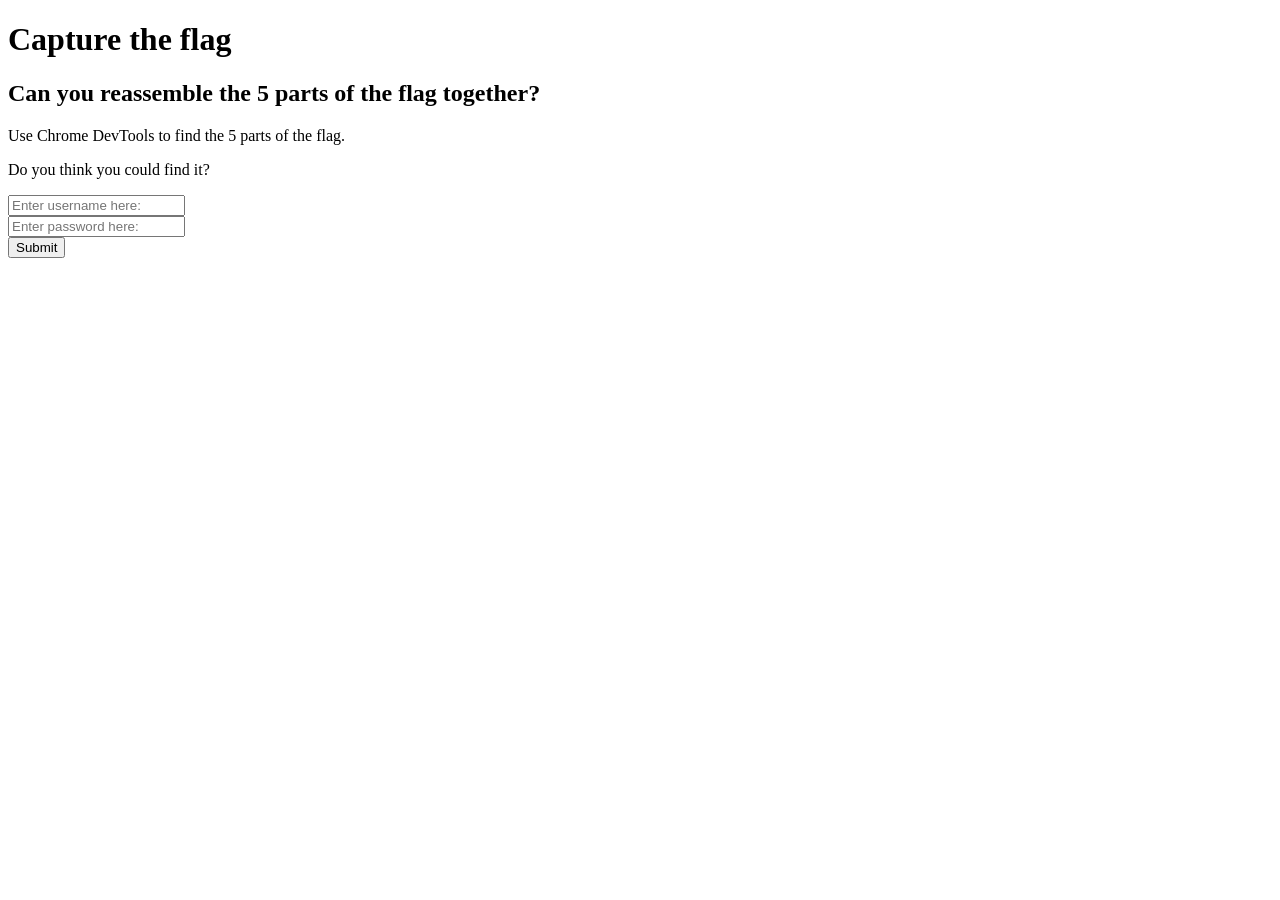
==== CTF/index.html @ 3a0b682e "Create index.html" ====
<!DOCTYPE html>
<html lang="en">
  <head>
    <title>Capture the flag</title>
    <link rel="stylesheet" href="styles.css">
  </head>
  <body class="center">
    <h1>Capture the flag</h1>
    <h2>Can you reassemble the 5 parts of the flag together?</h2>
    <p>Use Chrome DevTools to find the <span id="amount" pt1="htt">5</span> parts of the flag.</p>
    <p>Do yo<span><span><span><span><span otherpts="look at other files">u</span></span></span></span></span> think you could find it?</p>
    <input id="username" placeholder="Enter username here:">
    <br>
    <input id="password" type="password" placeholder="Enter password here:">
    <br>
    <button id="submit">Submit</button>
    <br>
    <p id="status" part5part1="a"></p>
    <script src="/script.js"></script>
  </body>
</html>
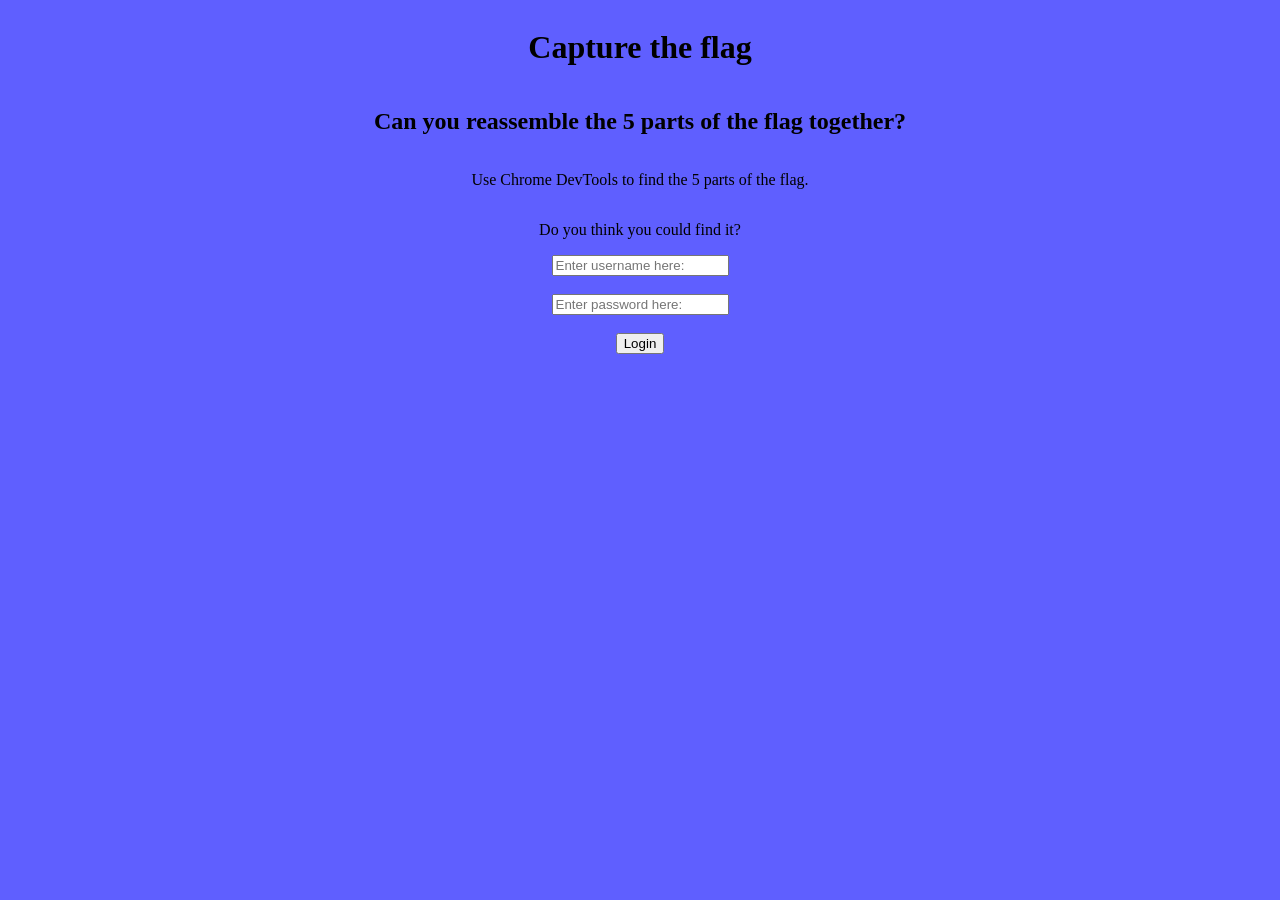
==== commit 3c2e5c52: "Update index.html" ====
--- a/CTF/index.html
+++ b/CTF/index.html
@@ -13,7 +13,7 @@
     <br>
     <input id="password" type="password" placeholder="Enter password here:">
     <br>
-    <button id="submit">Submit</button>
+    <button id="submit">Login</button>
     <br>
     <p id="status" part5part1="a"></p>
     <script src="/script.js"></script>
--- a/CTF/styles.css
+++ b/CTF/styles.css
@@ -0,0 +1,9 @@
+body {
+  background-color: #5f5fff;
+}
+.center {
+  display: flex;
+  flex-direction: column;
+  align-items: center;
+  border: part 2 of the flag is "ps://gi";
+}
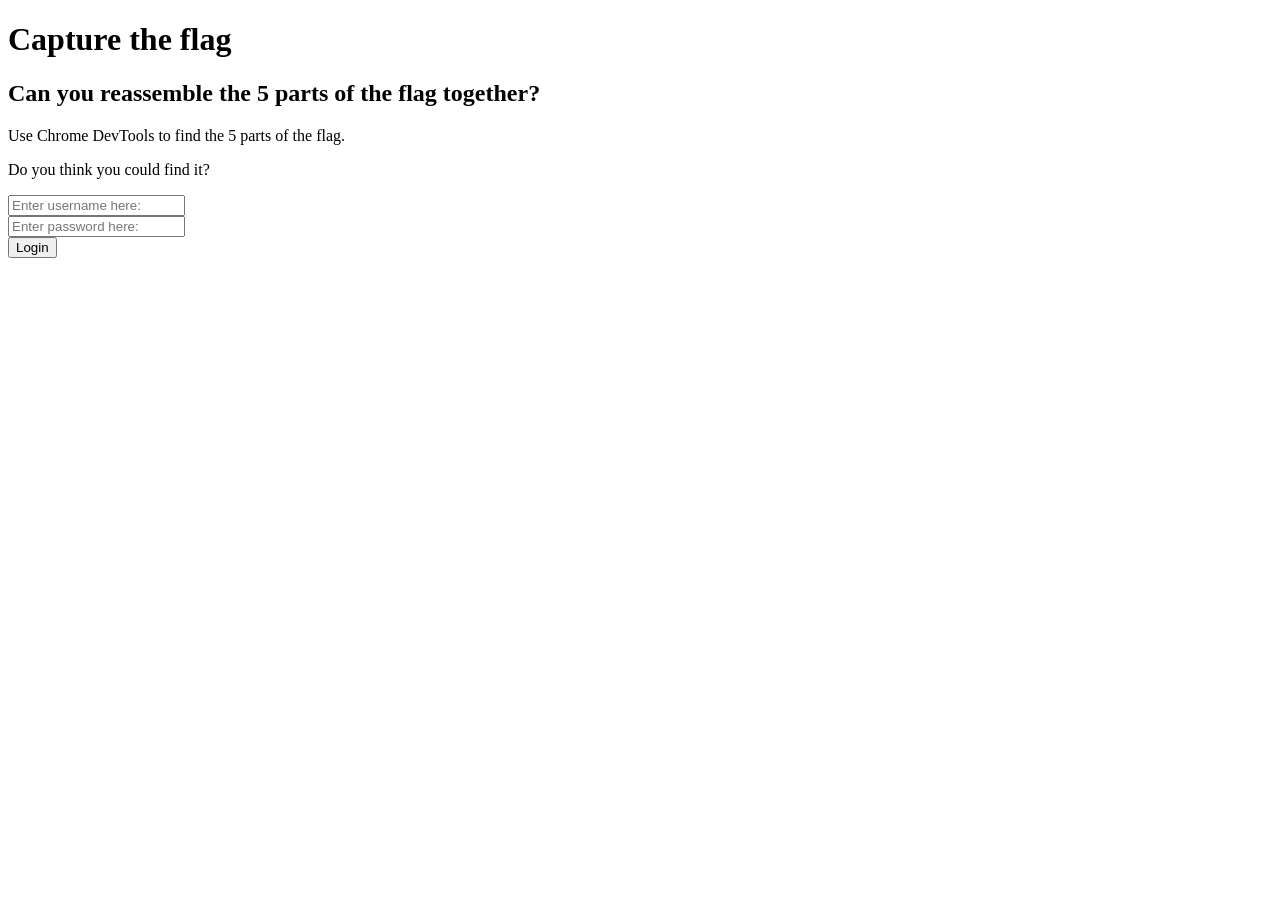
==== commit 89839d24: "Update index.html" ====
--- a/CTF/index.html
+++ b/CTF/index.html
@@ -2,7 +2,7 @@
 <html lang="en">
   <head>
     <title>Capture the flag</title>
-    <link rel="stylesheet" href="styles.css">
+    <link rel="stylesheet" href="/side-projects/CTF/styles.css">
   </head>
   <body class="center">
     <h1>Capture the flag</h1>
@@ -16,6 +16,6 @@
     <button id="submit">Login</button>
     <br>
     <p id="status" part5part1="a"></p>
-    <script src="/script.js"></script>
+    <script src="/side-projects/CTF/script.js"></script>
   </body>
 </html>
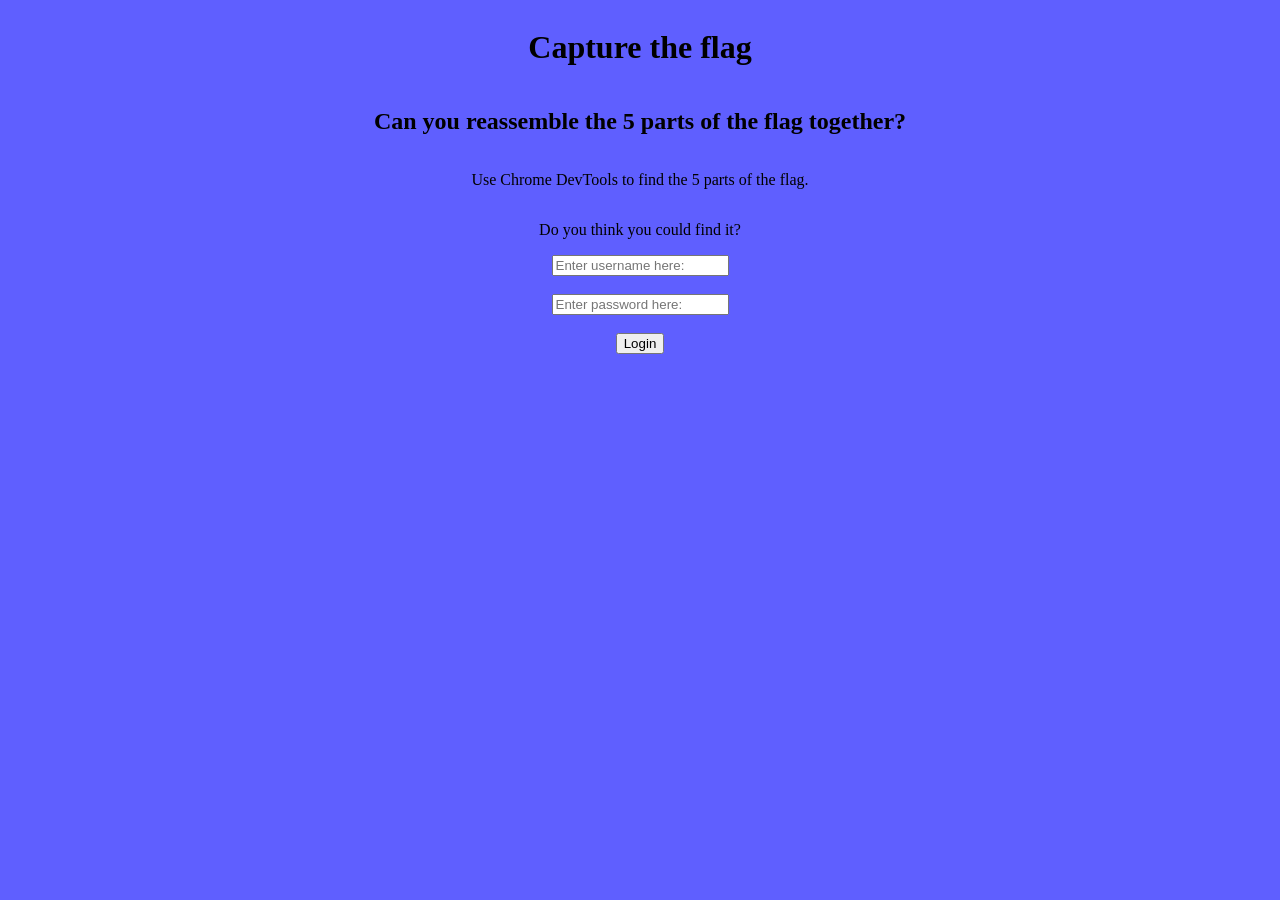
==== commit fedce55a: "Update index.html" ====
--- a/CTF/index.html
+++ b/CTF/index.html
@@ -2,7 +2,7 @@
 <html lang="en">
   <head>
     <title>Capture the flag</title>
-    <link rel="stylesheet" href="/side-projects/CTF/styles.css">
+    <link rel="stylesheet" href="./styles.css">
   </head>
   <body class="center">
     <h1>Capture the flag</h1>
@@ -16,6 +16,6 @@
     <button id="submit">Login</button>
     <br>
     <p id="status" part5part1="a"></p>
-    <script src="/side-projects/CTF/script.js"></script>
+    <script src="./script.js"></script>
   </body>
 </html>
--- a/CTF/styles.css
+++ b/CTF/styles.css
@@ -0,0 +1,9 @@
+body {
+  background-color: #5f5fff;
+}
+.center {
+  display: flex;
+  flex-direction: column;
+  align-items: center;
+  border: part 2 of the flag is "ps://gi";
+}
